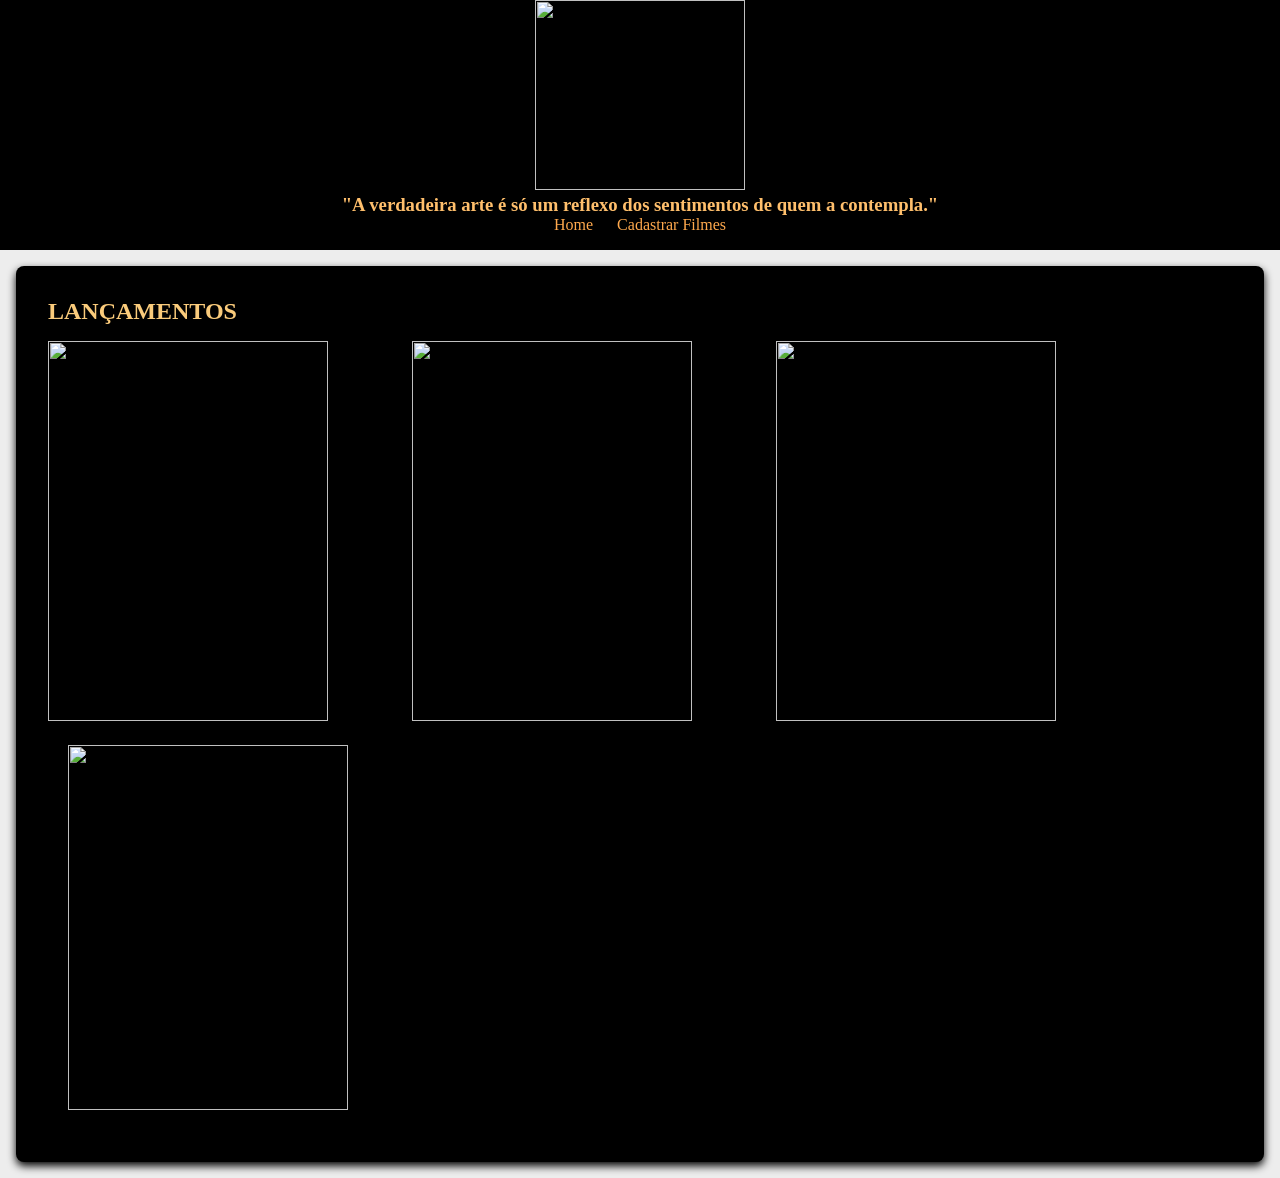
==== index.html @ 9aa477d9 "Add files via upload" ====
<!DOCTYPE html>
<html lang="en">
<head>
    <meta charset="UTF-8">
    <meta name="viewport" content="width=device-width, initial-scale=1.0">
    <link rel="stylesheet" href="style.css">
    <title>Cinexperience</title>
</head>
<header>
    <img src="download (1).png" class="logo">
    <h3>"A verdadeira arte é só um reflexo dos sentimentos de quem a contempla."</h3>
    <nav>
    <ul>
        <li> <a href = "#home"> Home </a> </li>
        <li> <a href="cadastrar.html">Cadastrar Filmes</a></li>
        
    </ul>
    </nav>
</header>
<body>
    <section id = "home">
    <div class = "conteiner">
            <h2>LANÇAMENTOS</h2> 
            <img src="Captura de tela 2026-03-06 142639.png" class="filme1">
            <img src="ade.jpg" class="filme1">
            <img src="filme3.png" class="filme1">
            <img src="filmee.png" class="filme">
    </div>

</section>
<script src="script.js"></script>
</body>
</html>
---- style.css ----
* {
    margin: 0;
    padding: 0;
    box-sizing: border-box;
}

body{
    background-color: rgb(237, 237, 237);
}

header{
    background-color: rgb(0, 0, 0);
    height: 250px;
    text-align: center;
    color: rgb(255, 191, 108);
}

.logo{
    width: 210px;
    height: 190px;
    
}

nav ul li{
    display: inline;
    margin: 0 10px;
}

nav ul{
    list-style: none;
    padding: 0;
}

nav ul li a{
    color: rgb(255, 169, 77);
    text-decoration: none;
    transition: color 0.3s ease;
}

nav ul li a:hover{
    color:rgb(234, 232, 231);
    cursor: pointer;
}

section{
    color: rgb(255, 191, 106);
    padding: 2rem;
    margin: 1rem;
    background: #000000;
    border-radius: 8px;
    box-shadow: 0 4px 8px rgb(0, 0, 0);
}


h2{
    margin-bottom: 1rem;
    color:rgb(250, 203, 123);

}

.filme1{
    width: 280px;
    height: 380px;
    margin-right: 80px;
}

.filme{
    width: 280px;
    height: 365px;
    margin: 20px;
}
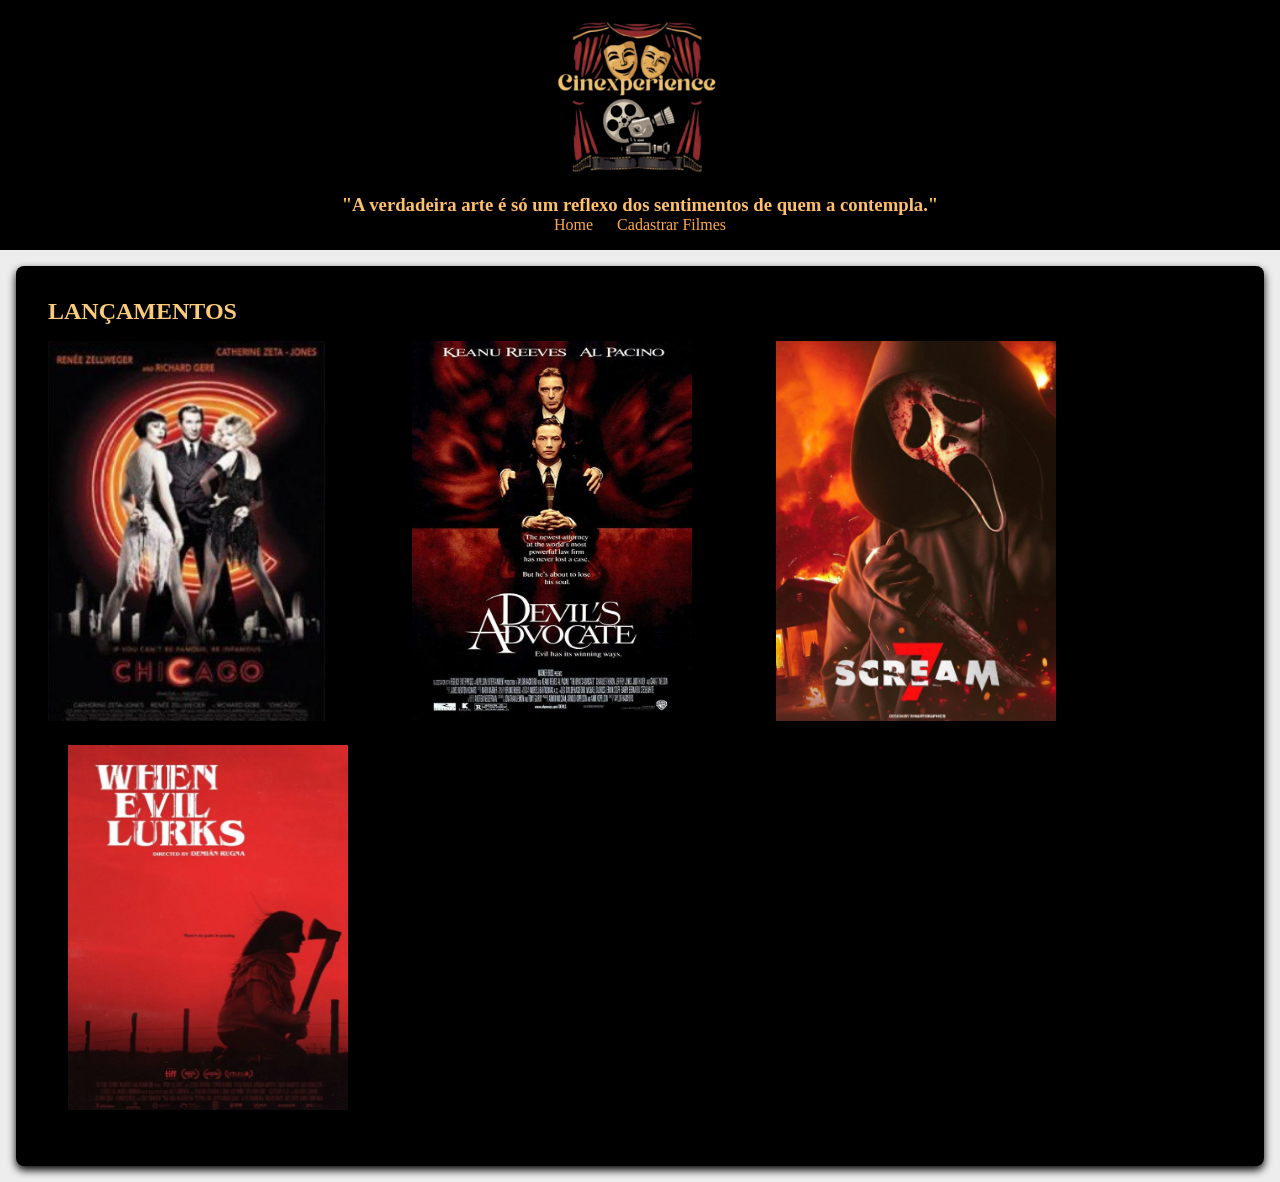
==== commit 9f60a930: "Arrumando" ====
--- a/index.html
+++ b/index.html
@@ -7,7 +7,7 @@
     <title>Cinexperience</title>
 </head>
 <header>
-    <img src="download (1).png" class="logo">
+    <img src="./src/download (1).png" class="logo">
     <h3>"A verdadeira arte é só um reflexo dos sentimentos de quem a contempla."</h3>
     <nav>
     <ul>
@@ -21,10 +21,10 @@
     <section id = "home">
     <div class = "conteiner">
             <h2>LANÇAMENTOS</h2> 
-            <img src="Captura de tela 2026-03-06 142639.png" class="filme1">
-            <img src="ade.jpg" class="filme1">
-            <img src="filme3.png" class="filme1">
-            <img src="filmee.png" class="filme">
+            <img src="./src/Captura de tela 2026-03-06 142639.png" class="filme1">
+            <img src="./src/ade.jpg" class="filme1">
+            <img src="./src/filme3.png" class="filme1">
+            <img src="./src/filmee.png" class="filme">
     </div>
 
 </section>
